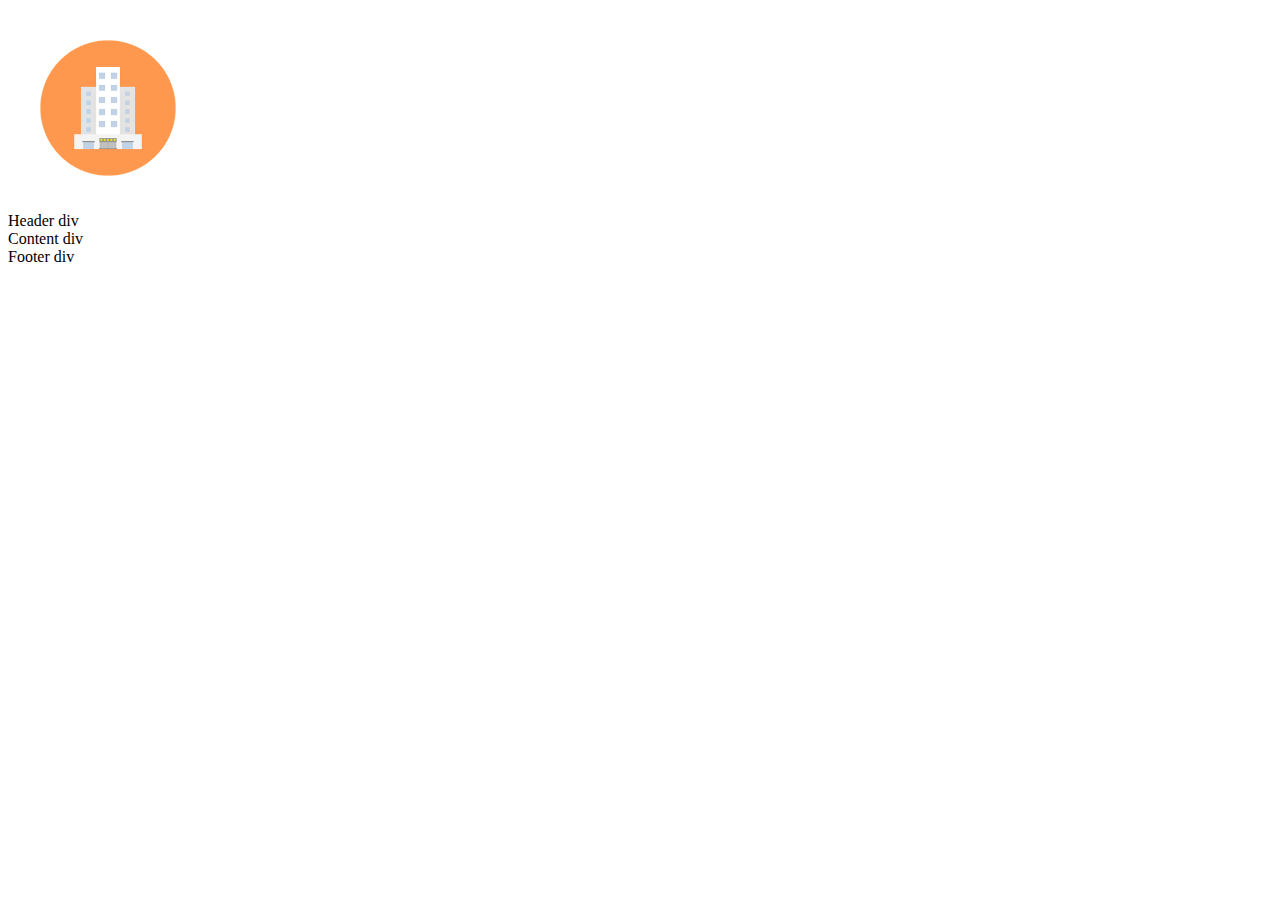
==== index.html @ 7b686643 "Checkpoint1" ====
<!DOCTYPE html>
<html lang="en">
<head>
    
    <meta charset="UTF-8">
    <meta http-equiv="X-UA-Compatible" content="IE=edge">
    <meta name="viewport" content="width=device-width, initial-scale=1.0">
    <link rel="stylesheet" href="./styles/index.css">
    <title>index</title>
    <!-- <div-container> -->
        <div>
    <header>
            <img id="Logoimg1" src="./assests/images/logo.png"
                 alt="logo" srcset=""><br>
            Header div

    </header>
    <div>Content div</div>
    <div>Footer div</div>
<!-- </header>    
</div-container> -->
</head>
</body>
</div>
</html>
---- styles/index.css ----
#Logoimg1{
    height: 200px;
    width: 200px;
}
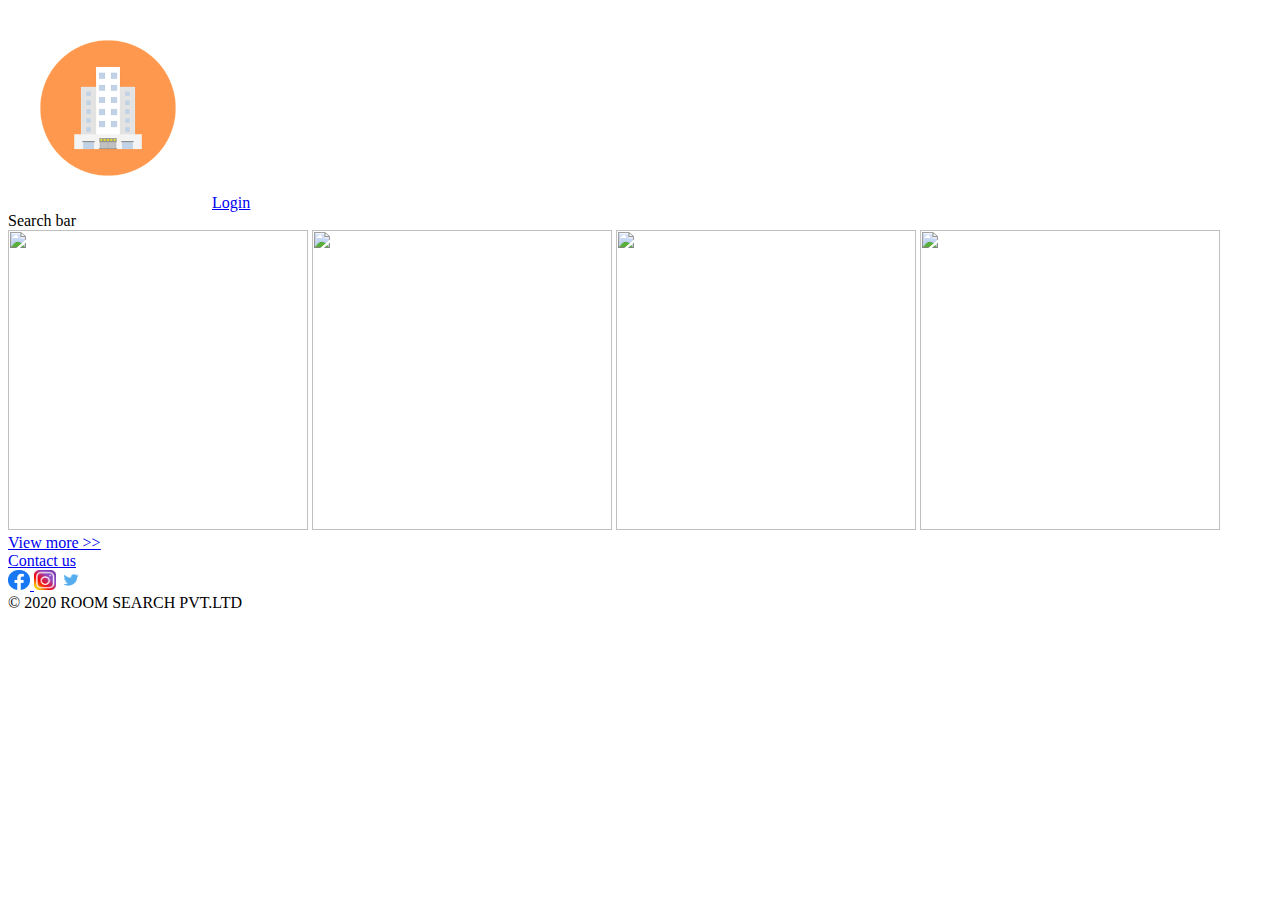
==== commit 95529a4a: "Checkpoint_2" ====
--- a/index.html
+++ b/index.html
@@ -1,25 +1,42 @@
 <!DOCTYPE html>
 <html lang="en">
+
 <head>
-    
+
     <meta charset="UTF-8">
     <meta http-equiv="X-UA-Compatible" content="IE=edge">
     <meta name="viewport" content="width=device-width, initial-scale=1.0">
     <link rel="stylesheet" href="./styles/index.css">
     <title>index</title>
     <!-- <div-container> -->
-        <div>
-    <header>
-            <img id="Logoimg1" src="./assests/images/logo.png"
-                 alt="logo" srcset=""><br>
-            Header div
-
-    </header>
-    <div>Content div</div>
-    <div>Footer div</div>
-<!-- </header>    
+    <div>
+        <header>
+            <img id="Logoimg1" src="./assests/images/logo.png" alt="logo" srcset="">
+            <a href="./login.html" target="blank"> <u>Login</u></a>
+        </header>
+        <div> Search bar <br>
+            <a href="./list.html" >
+            <img id="Delhiimg"  src="https://media-cdn.tripadvisor.com/media/photo-s/15/33/fe/a2/new-delhi.jpg" alt=""
+                srcset=""></a>
+            <img   id="Goaimg" src="https://media-cdn.tripadvisor.com/media/photo-s/15/33/fc/f0/goa.jpg" alt="" srcset="">
+        
+            <img id="hydimg" src="https://media-cdn.tripadvisor.com/media/photo-s/0f/98/f7/df/charminar.jpg"
+                height="300px" width="300px" alt="" srcset="">
+            <img id="Kolimg" src="https://media-cdn.tripadvisor.com/media/photo-s/15/33/fe/ac/kolkata-calcutta.jpg"
+                height="300px" width="300px" alt="" srcset="">
+            <br>
+            <a href="./index.html"><u>View more >></u></a>
+        </div>
+        <div><a href="./contact.html" target=" New blank">Contact us</a><br>
+            <a href="https://www.facebook.com" target="NEWblank"><img src="./assests/images/facebook.png" height="20px"width="22px" alt="" srcset="">
+              <a href="https://www.instagram.com" target="nnew blank"><img src="./assests/images/instagram.png"height="20px" width="22px" alt="" srcset=""></a> 
+             <a href="https://www.twitter.com"target="neww blank"><img src="./assests/images/twitter.png" height="20px" width="22px"alt="" srcset=""></a><br> 
+             <span>© 2020 ROOM SEARCH PVT.LTD</span>    
+        </div>
+        <!-- </header>    
 </div-container> -->
 </head>
 </body>
 </div>
+
 </html>--- a/styles/index.css
+++ b/styles/index.css
@@ -1,4 +1,24 @@
 #Logoimg1{
     height: 200px;
     width: 200px;
+}
+#Delhiimg{
+    height: 300px;
+    width: 300px;
+}
+#Goaimg{
+    height: 300px;
+    width: 300px;
+}
+#hyimg{
+    height: 30px;
+    width: 100px;
+}
+#kolimg{
+    height: 300px;
+    width: 200px; 
+}
+#fblogo{
+    height: 20px;
+    width: 22px;
 }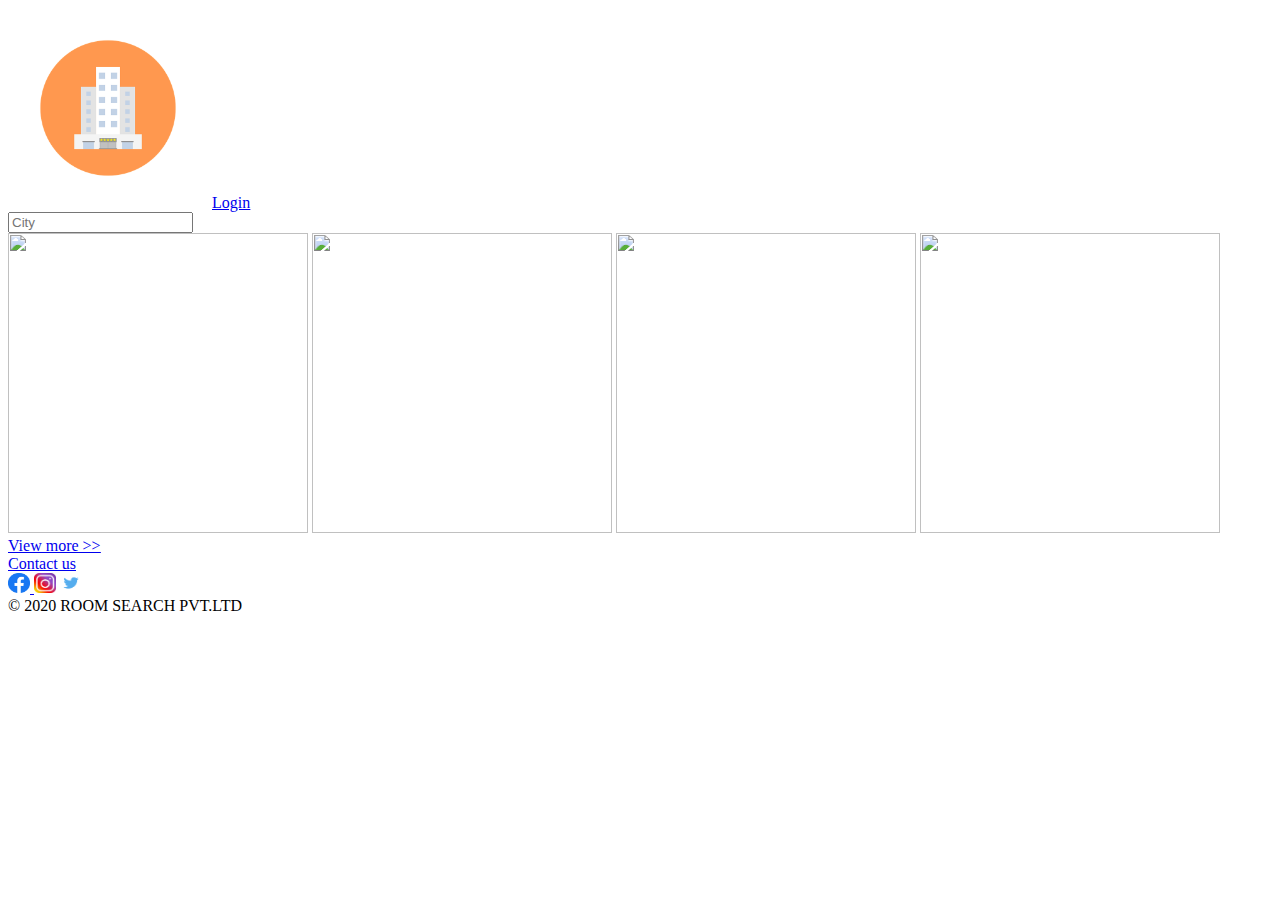
==== commit 481c03d3: "Checkpoint_3" ====
--- a/index.html
+++ b/index.html
@@ -12,9 +12,9 @@
     <div>
         <header>
             <img id="Logoimg1" src="./assests/images/logo.png" alt="logo" srcset="">
-            <a href="./login.html" target="blank"> <u>Login</u></a>
+            <a href="./login.html" target=""> <u>Login</u></a>
         </header>
-        <div> Search bar <br>
+        <div> <input type="text" name="" id="cityname" placeholder="City"><br>
             <a href="./list.html" >
             <img id="Delhiimg"  src="https://media-cdn.tripadvisor.com/media/photo-s/15/33/fe/a2/new-delhi.jpg" alt=""
                 srcset=""></a>
@@ -27,7 +27,7 @@
             <br>
             <a href="./index.html"><u>View more >></u></a>
         </div>
-        <div><a href="./contact.html" target=" New blank">Contact us</a><br>
+        <div><a href="./contact.html" target="">Contact us</a><br>
             <a href="https://www.facebook.com" target="NEWblank"><img src="./assests/images/facebook.png" height="20px"width="22px" alt="" srcset="">
               <a href="https://www.instagram.com" target="nnew blank"><img src="./assests/images/instagram.png"height="20px" width="22px" alt="" srcset=""></a> 
              <a href="https://www.twitter.com"target="neww blank"><img src="./assests/images/twitter.png" height="20px" width="22px"alt="" srcset=""></a><br> 
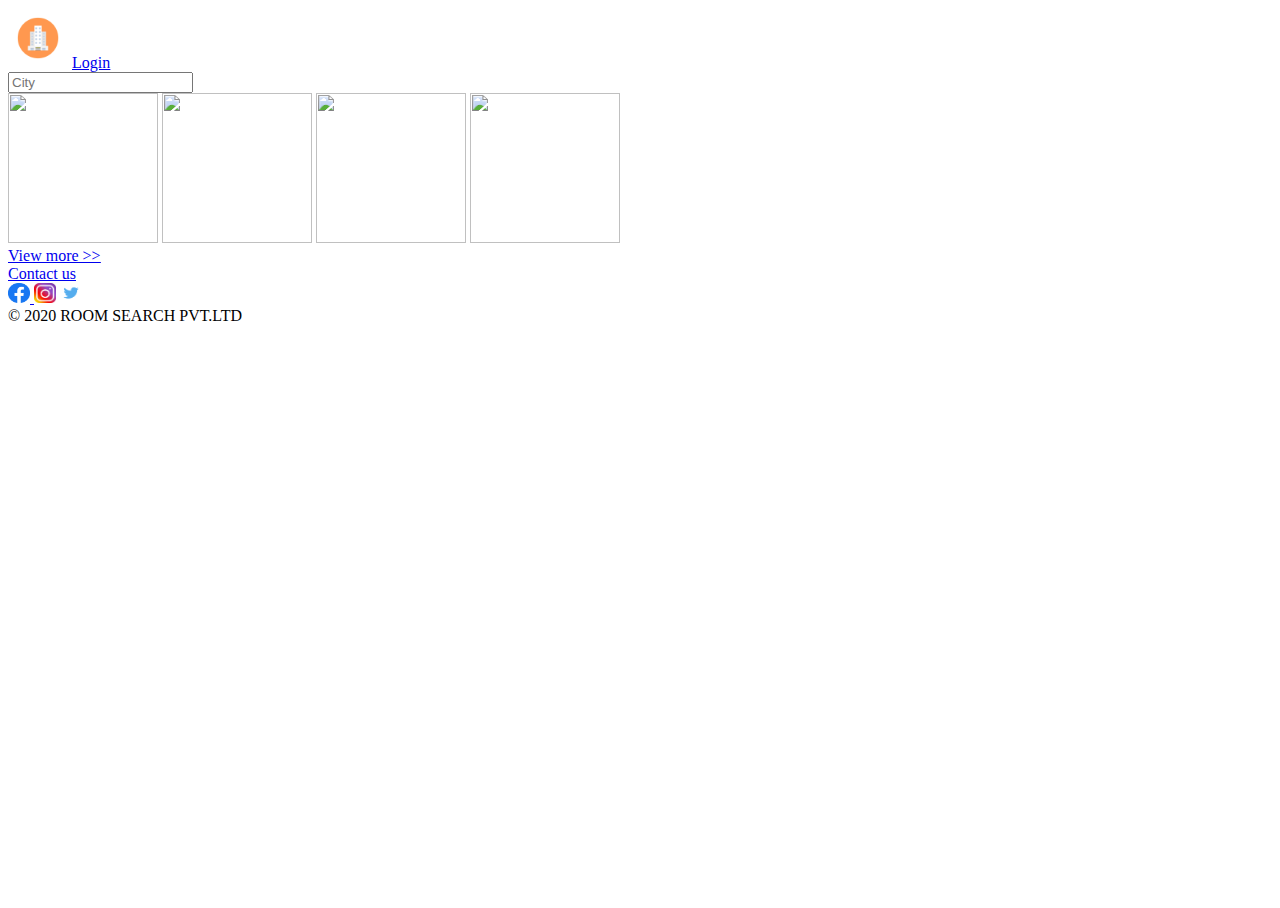
==== commit e12ccec3: "CheckPoint_4" ====
--- a/index.html
+++ b/index.html
@@ -9,34 +9,40 @@
     <link rel="stylesheet" href="./styles/index.css">
     <title>index</title>
     <!-- <div-container> -->
-    <div>
-        <header>
-            <img id="Logoimg1" src="./assests/images/logo.png" alt="logo" srcset="">
-            <a href="./login.html" target=""> <u>Login</u></a>
-        </header>
-        <div> <input type="text" name="" id="cityname" placeholder="City"><br>
-            <a href="./list.html" >
-            <img id="Delhiimg"  src="https://media-cdn.tripadvisor.com/media/photo-s/15/33/fe/a2/new-delhi.jpg" alt=""
-                srcset=""></a>
-            <img   id="Goaimg" src="https://media-cdn.tripadvisor.com/media/photo-s/15/33/fc/f0/goa.jpg" alt="" srcset="">
-        
-            <img id="hydimg" src="https://media-cdn.tripadvisor.com/media/photo-s/0f/98/f7/df/charminar.jpg"
-                height="300px" width="300px" alt="" srcset="">
-            <img id="Kolimg" src="https://media-cdn.tripadvisor.com/media/photo-s/15/33/fe/ac/kolkata-calcutta.jpg"
-                height="300px" width="300px" alt="" srcset="">
-            <br>
-            <a href="./index.html"><u>View more >></u></a>
-        </div>
-        <div><a href="./contact.html" target="">Contact us</a><br>
-            <a href="https://www.facebook.com" target="NEWblank"><img src="./assests/images/facebook.png" height="20px"width="22px" alt="" srcset="">
-              <a href="https://www.instagram.com" target="nnew blank"><img src="./assests/images/instagram.png"height="20px" width="22px" alt="" srcset=""></a> 
-             <a href="https://www.twitter.com"target="neww blank"><img src="./assests/images/twitter.png" height="20px" width="22px"alt="" srcset=""></a><br> 
-             <span>© 2020 ROOM SEARCH PVT.LTD</span>    
-        </div>
-        <!-- </header>    
+    <div-container id="Mycontainer">
+        <div>
+            <header>
+                <img id="Logoimg1" src="./assests/images/logo.png" alt="logo" srcset="">
+                <a href="./login.html" target=""> <u>Login</u></a>
+            </header>
+            <div> <input type="text" name="" id="cityname" placeholder="City"><br>
+                <a href="./list.html">
+                    <img id="Delhiimg" src="https://media-cdn.tripadvisor.com/media/photo-s/15/33/fe/a2/new-delhi.jpg"
+                        alt="" srcset=""></a>
+                <img id="Goaimg" src="https://media-cdn.tripadvisor.com/media/photo-s/15/33/fc/f0/goa.jpg" alt=""
+                    srcset="">
+
+                <img id="Hydimg" src="https://media-cdn.tripadvisor.com/media/photo-s/0f/98/f7/df/charminar.jpg"
+                     alt="" srcset="">
+                <img id="Kolimg" src="https://media-cdn.tripadvisor.com/media/photo-s/15/33/fe/ac/kolkata-calcutta.jpg"
+                 alt="" srcset="">
+                <br>
+                <a href="./index.html"><u>View more >></u></a>
+            </div>
+          <footer> <div><a href="./contact.html" target="">Contact us</a><br>
+                <a href="https://www.facebook.com" target="NEWblank"><img src="./assests/images/facebook.png"
+                        height="20px" width="22px" alt="" srcset="">
+                    <a href="https://www.instagram.com" target="nnew blank"><img src="./assests/images/instagram.png"
+                            height="20px" width="22px" alt="" srcset=""></a>
+                    <a href="https://www.twitter.com" target="neww blank"><img src="./assests/images/twitter.png"
+                            height="20px" width="22px" alt="" srcset=""></a><br>
+                    <span>© 2020 ROOM SEARCH PVT.LTD</span>
+            </div></footer>
+            <!-- </header>    
 </div-container> -->
 </head>
 </body>
 </div>
+</div-container>
 
 </html>--- a/styles/index.css
+++ b/styles/index.css
@@ -1,24 +1,28 @@
+html,body{
+    height: 100%;
+    width: 100%
+}
 #Logoimg1{
-    height: 200px;
-    width: 200px;
+    height: 60px;
+    width: 60px;
 }
 #Delhiimg{
-    height: 300px;
-    width: 300px;
+    height: 150px;
+    width: 150px;
 }
 #Goaimg{
-    height: 300px;
-    width: 300px;
+    height: 150px;
+    width: 150px;
 }
-#hyimg{
-    height: 30px;
-    width: 100px;
+#Hydimg{
+    height: 150px;
+    width: 150px;
 }
-#kolimg{
-    height: 300px;
-    width: 200px; 
+#Kolimg{
+    height: 150px;
+    width: 150px; 
 }
 #fblogo{
     height: 20px;
-    width: 22px;
+    width: 22px ;
 }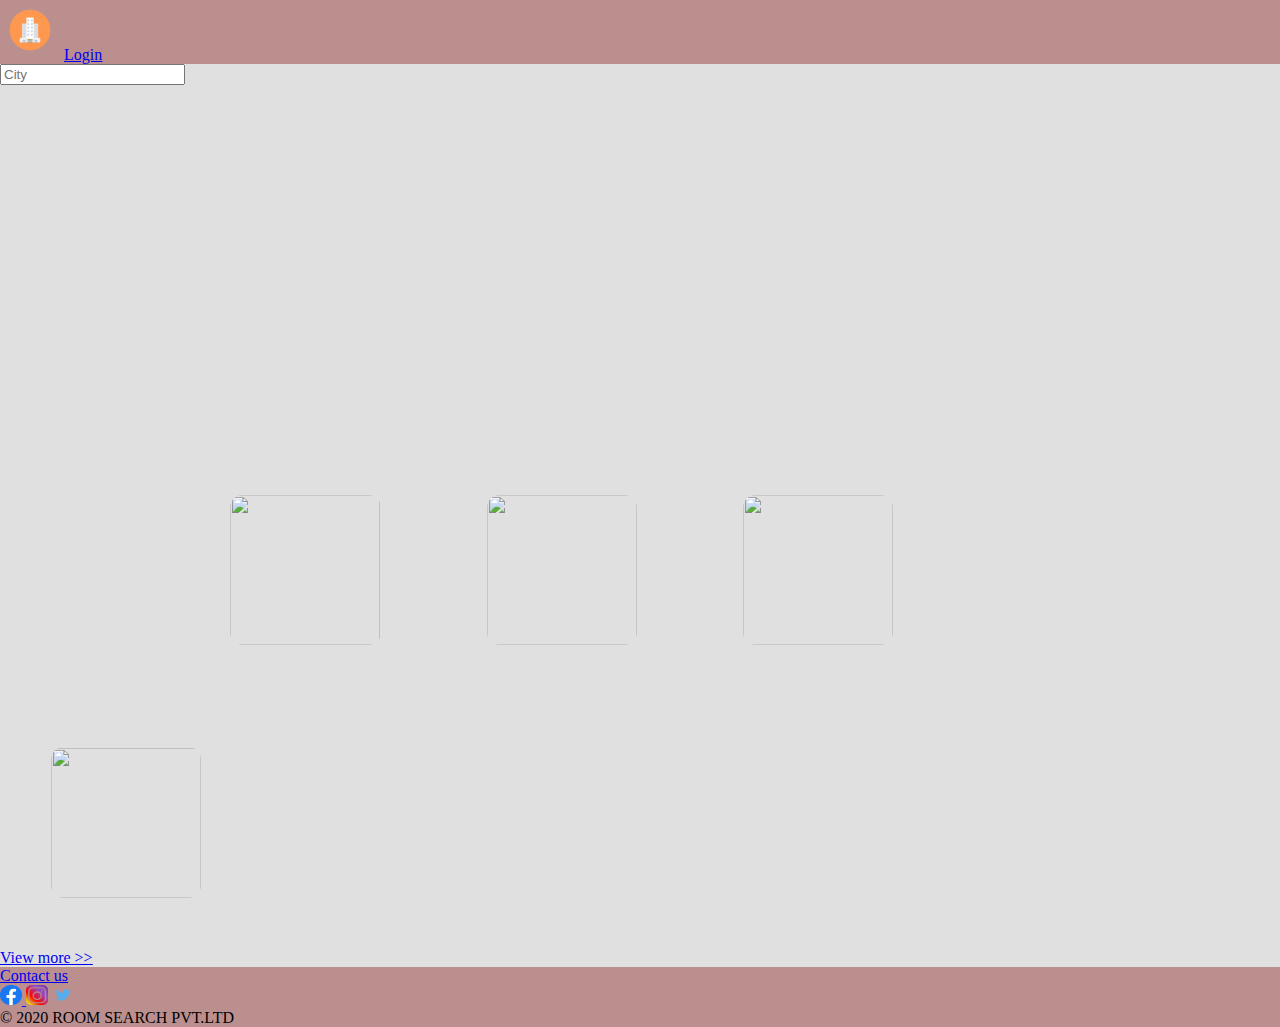
==== commit e3e4028d: "Checkpoint_5" ====
--- a/index.html
+++ b/index.html
@@ -1,43 +1,54 @@
 <!DOCTYPE html>
 <html lang="en">
-
 <head>
-
     <meta charset="UTF-8">
     <meta http-equiv="X-UA-Compatible" content="IE=edge">
     <meta name="viewport" content="width=device-width, initial-scale=1.0">
     <link rel="stylesheet" href="./styles/index.css">
     <title>index</title>
+</head>
+<body style="background-color: #e0e0e0;"
+ leftmargin="0"
+topmargin="0"
+rightmargin="0"
+bottommargin="0" 
+>
     <!-- <div-container> -->
     <div-container id="Mycontainer">
         <div>
-            <header>
+            <header style="background-color: rosybrown;">
                 <img id="Logoimg1" src="./assests/images/logo.png" alt="logo" srcset="">
                 <a href="./login.html" target=""> <u>Login</u></a>
             </header>
-            <div> <input type="text" name="" id="cityname" placeholder="City"><br>
-                <a href="./list.html">
+                <div class="bkimgbox">
+                    <input type="text"placeholder="City"> 
+                   <br> </div> 
+                   <div class="imglist" ><a href="./list.html">
                     <img id="Delhiimg" src="https://media-cdn.tripadvisor.com/media/photo-s/15/33/fe/a2/new-delhi.jpg"
                         alt="" srcset=""></a>
                 <img id="Goaimg" src="https://media-cdn.tripadvisor.com/media/photo-s/15/33/fc/f0/goa.jpg" alt=""
                     srcset="">
 
-                <img id="Hydimg" src="https://media-cdn.tripadvisor.com/media/photo-s/0f/98/f7/df/charminar.jpg"
-                     alt="" srcset="">
+                <img id="Hydimg" src="https://media-cdn.tripadvisor.com/media/photo-s/0f/98/f7/df/charminar.jpg" alt=""
+                    srcset="">
                 <img id="Kolimg" src="https://media-cdn.tripadvisor.com/media/photo-s/15/33/fe/ac/kolkata-calcutta.jpg"
-                 alt="" srcset="">
+                    alt="" srcset="">
                 <br>
-                <a href="./index.html"><u>View more >></u></a>
+                
             </div>
-          <footer> <div><a href="./contact.html" target="">Contact us</a><br>
-                <a href="https://www.facebook.com" target="NEWblank"><img src="./assests/images/facebook.png"
-                        height="20px" width="22px" alt="" srcset="">
-                    <a href="https://www.instagram.com" target="nnew blank"><img src="./assests/images/instagram.png"
-                            height="20px" width="22px" alt="" srcset=""></a>
-                    <a href="https://www.twitter.com" target="neww blank"><img src="./assests/images/twitter.png"
-                            height="20px" width="22px" alt="" srcset=""></a><br>
-                    <span>© 2020 ROOM SEARCH PVT.LTD</span>
-            </div></footer>
+            <a href="./index.html"><u>View more >></u></a>
+            <footer style="background-color: rosybrown;">
+                
+                <div><a href="./contact.html" target="">Contact us</a><br>
+                    <a href="https://www.facebook.com" target="NEWblank"><img src="./assests/images/facebook.png"
+                            height="20px" width="22px" alt="" srcset="">
+                        <a href="https://www.instagram.com" target="nnew blank"><img
+                                src="./assests/images/instagram.png" height="20px" width="22px" alt="" srcset=""></a>
+                        <a href="https://www.twitter.com" target="neww blank"><img src="./assests/images/twitter.png"
+                                height="20px" width="22px" alt="" srcset=""></a><br>
+                        <span>© 2020 ROOM SEARCH PVT.LTD</span>
+                </div>
+            </footer>
             <!-- </header>    
 </div-container> -->
 </head>
--- a/styles/index.css
+++ b/styles/index.css
@@ -1,28 +1,51 @@
 html,body{
     height: 100%;
     width: 100%
+
 }
 #Logoimg1{
     height: 60px;
     width: 60px;
-}
+    }
+   
 #Delhiimg{
     height: 150px;
     width: 150px;
+    margin-left: 14%;
+    padding: 4%;
+   border-radius: 25%;
+
 }
 #Goaimg{
     height: 150px;
     width: 150px;
+    padding: 4%;
+    border-radius: 25%;
 }
 #Hydimg{
     height: 150px;
     width: 150px;
+    padding: 4%;
+    border-radius: 25%;
 }
 #Kolimg{
     height: 150px;
-    width: 150px; 
+    width: 150px;
+    padding: 4%; 
+    border-radius: 25%;
+    margin-right: 13%;
+
 }
 #fblogo{
     height: 20px;
     width: 22px ;
-}+
+}
+.bkimgbox{
+    background-image: url('https://media-cdn.tripadvisor.com/media/photo-o/14/10/2e/af/india.jpg');
+    height: 380px;
+    background-size: cover;
+    background-repeat: no-repeat;
+    background-position: center;
+}
+
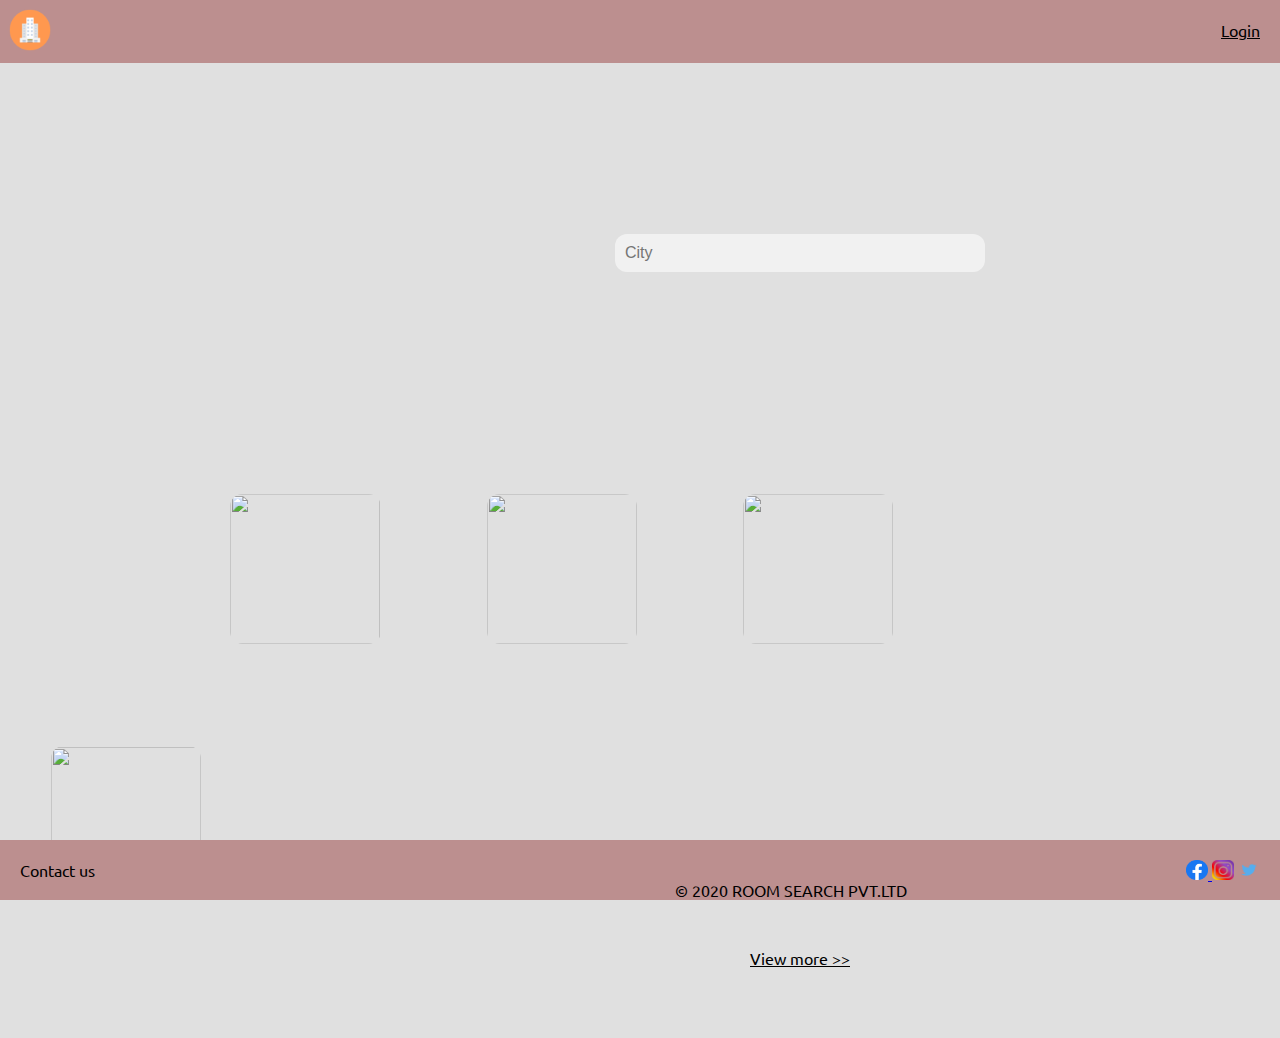
==== commit 53da9247: "Checkpoint_6" ====
--- a/index.html
+++ b/index.html
@@ -5,6 +5,7 @@
     <meta http-equiv="X-UA-Compatible" content="IE=edge">
     <meta name="viewport" content="width=device-width, initial-scale=1.0">
     <link rel="stylesheet" href="./styles/index.css">
+    <link rel="stylesheet" href="https://fonts.googleapis.com/css2?family=Ubuntu&display=swap">
     <title>index</title>
 </head>
 <body style="background-color: #e0e0e0;"
@@ -16,12 +17,13 @@
     <!-- <div-container> -->
     <div-container id="Mycontainer">
         <div>
-            <header style="background-color: rosybrown;">
-                <img id="Logoimg1" src="./assests/images/logo.png" alt="logo" srcset="">
-                <a href="./login.html" target=""> <u>Login</u></a>
-            </header>
+            <header class="fornav" style="background-color: rosybrown;">
+                <div>
+              <img id="Logoimg1" class="logincls" src="./assests/images/logo.png" alt="logo" srcset="">
+             <a id="forlogin" class="logimg" href="./login.html"  target=""> <u>Login</u></a>
+            </div> </header>
                 <div class="bkimgbox">
-                    <input type="text"placeholder="City"> 
+                    <input type="text" id="mysearcher" placeholder="City"> 
                    <br> </div> 
                    <div class="imglist" ><a href="./list.html">
                     <img id="Delhiimg" src="https://media-cdn.tripadvisor.com/media/photo-s/15/33/fe/a2/new-delhi.jpg"
@@ -36,17 +38,17 @@
                 <br>
                 
             </div>
-            <a href="./index.html"><u>View more >></u></a>
-            <footer style="background-color: rosybrown;">
+            <a id="forview"href="./index.html"><u>View more >></u></a>
+            <footer  style="background-color: rosybrown;"><div></div> <br>
                 
-                <div><a href="./contact.html" target="">Contact us</a><br>
-                    <a href="https://www.facebook.com" target="NEWblank"><img src="./assests/images/facebook.png"
+                <a id="forcontact" href="./contact.html" target="">Contact us</a><br> 
+                     <div id="foricon"><a href="https://www.facebook.com" target="NEWblank"><img src="./assests/images/facebook.png"
                             height="20px" width="22px" alt="" srcset="">
                         <a href="https://www.instagram.com" target="nnew blank"><img
                                 src="./assests/images/instagram.png" height="20px" width="22px" alt="" srcset=""></a>
                         <a href="https://www.twitter.com" target="neww blank"><img src="./assests/images/twitter.png"
-                                height="20px" width="22px" alt="" srcset=""></a><br>
-                        <span>© 2020 ROOM SEARCH PVT.LTD</span>
+                                height="20px" width="22px" alt="" srcset=""></a><br></div>
+                        <span id="forcopyryt">© 2020 ROOM SEARCH PVT.LTD</span>
                 </div>
             </footer>
             <!-- </header>    
--- a/styles/index.css
+++ b/styles/index.css
@@ -1,20 +1,21 @@
+@import url('https://fonts.googleapis.com/css2?family=Ubuntu&display=swap');
 html,body{
     height: 100%;
-    width: 100%
-
+    width: 100%;
+    font-family: 'Ubuntu', sans-serif;
 }
 #Logoimg1{
     height: 60px;
     width: 60px;
+    box-sizing:border-box;
+    vertical-align:center;
     }
-   
 #Delhiimg{
     height: 150px;
     width: 150px;
     margin-left: 14%;
     padding: 4%;
    border-radius: 25%;
-
 }
 #Goaimg{
     height: 150px;
@@ -34,18 +35,78 @@
     padding: 4%; 
     border-radius: 25%;
     margin-right: 13%;
-
 }
 #fblogo{
     height: 20px;
     width: 22px ;
-
 }
 .bkimgbox{
+    margin-right: 0%;
     background-image: url('https://media-cdn.tripadvisor.com/media/photo-o/14/10/2e/af/india.jpg');
-    height: 380px;
+    height  : 380px;
     background-size: cover;
     background-repeat: no-repeat;
     background-position: center;
 }
-
+.fornav a{
+ text-align:right;
+ font-family: 'Ubuntu', sans-serif;
+ display: flex;
+}
+.fornav{
+    position: sticky;
+    top: 0;
+}
+#forlogin {
+        float: right;
+        margin-top: 20px;
+        margin-right: 20px;
+        color: black;
+        font-family: 'Ubuntu',sans-serif;       
+    }
+#forcontact{
+        margin-left: 20px;
+        align-self: center;
+        text-decoration: none;
+        color: black;
+        font-family: 'Ubuntu',sans-serif;
+}
+#foricon{
+    float: right;
+    margin-right: 20px;
+    margin-bottom: 20px;
+    margin-top: -20px;
+    align-self: center;
+    color: black;
+    font-family: 'Ubuntu',sans-serif;
+}
+#forcopyryt{
+    margin-left: 675px;
+}
+footer{
+    position: sticky;
+    bottom: 0%;
+}
+#forview{
+    text-decoration: none;
+    margin-left: 700px;
+    color:black;
+    padding: 50px;
+    padding-bottom: 70px ;
+}
+#forview a{
+    text-decoration: none;
+}
+#mysearcher{
+    vertical-align: middle;
+    padding:10px;
+    margin-left: 615px;
+    width: 350px;
+    border: transparent 1px;
+    background-color: #f1f1f1;
+    border-radius: 12px;
+    font-size: 16px;
+    position: relative;
+            display: block;
+            top: 45%;
+}   
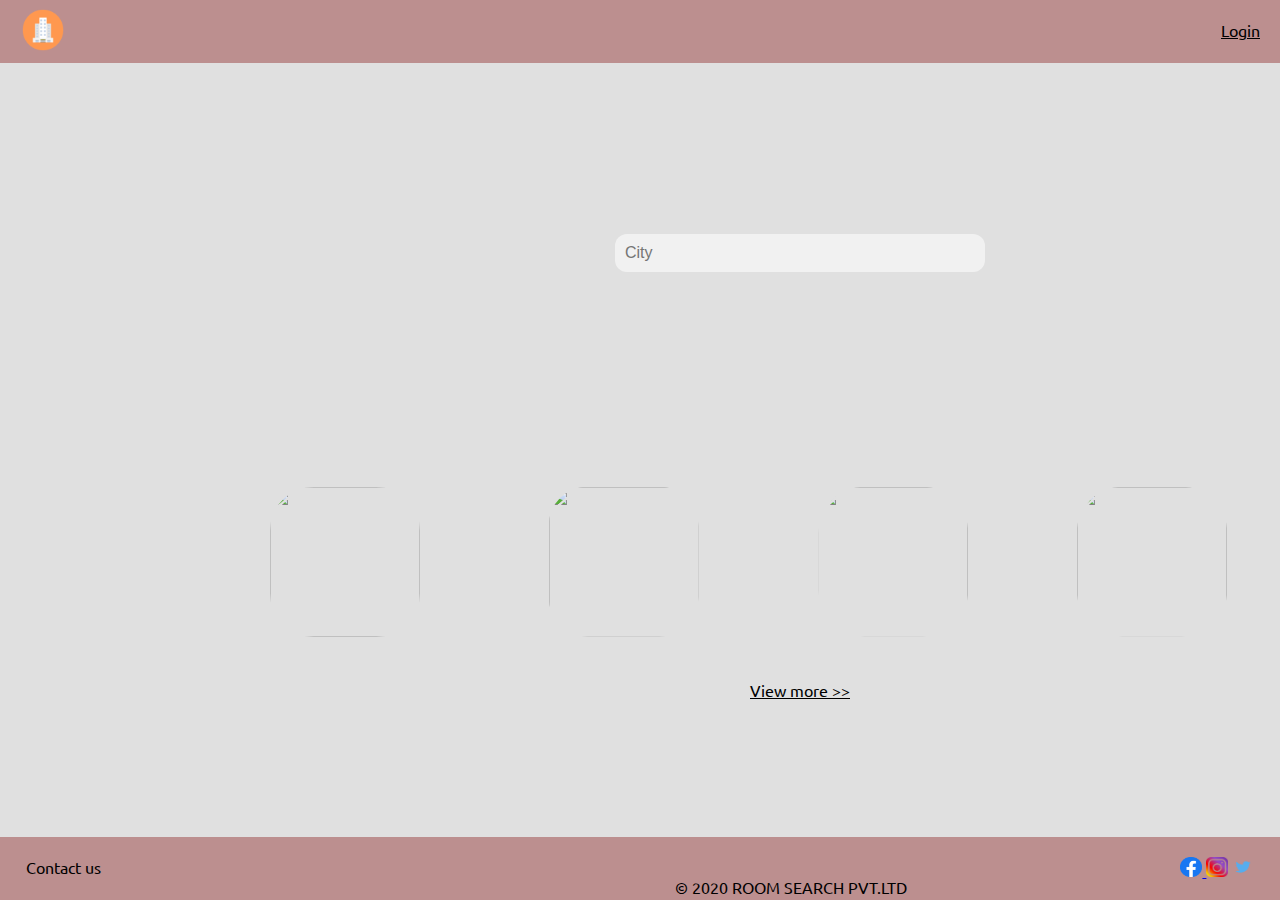
==== commit c2dabbf8: "Checkpoint-7" ====
--- a/index.html
+++ b/index.html
@@ -25,7 +25,7 @@
                 <div class="bkimgbox">
                     <input type="text" id="mysearcher" placeholder="City"> 
                    <br> </div> 
-                   <div class="imglist" ><a href="./list.html">
+                   <div class="imglist"  ><a href="./list.html">
                     <img id="Delhiimg" src="https://media-cdn.tripadvisor.com/media/photo-s/15/33/fe/a2/new-delhi.jpg"
                         alt="" srcset=""></a>
                 <img id="Goaimg" src="https://media-cdn.tripadvisor.com/media/photo-s/15/33/fc/f0/goa.jpg" alt=""
--- a/styles/index.css
+++ b/styles/index.css
@@ -9,36 +9,75 @@
     width: 60px;
     box-sizing:border-box;
     vertical-align:center;
+    margin-left: 1%;
+    }
+    #Delhiimg::after{
+        content:"Delhi";
+        
+
     }
 #Delhiimg{
+    
     height: 150px;
     width: 150px;
-    margin-left: 14%;
-    padding: 4%;
-   border-radius: 25%;
+    margin-left:50%;
+    margin-right:-2% ;
+    padding: 2%;
+    display: flex;
+    justify-content: space-evenly;
+    flex-direction: row;
+    flex-wrap: nowrap;
+    align-content: space-around;
+    align-items: center;
+   border-radius: 30%;
+   box-shadow:0, 0, 0, 0.5;
 }
 #Goaimg{
     height: 150px;
     width: 150px;
     padding: 4%;
-    border-radius: 25%;
+    display: flex;
+    justify-content: space-evenly;
+    flex-direction: row;
+    flex-wrap: nowrap;
+    align-content: space-around;
+    align-items: center;
+    margin-left: 15%;
+    margin-right: -5%;
+    border-radius: 35%;
 }
 #Hydimg{
     height: 150px;
     width: 150px;
-    padding: 4%;
-    border-radius: 25%;
+    padding: 2%;
+    display: flex;
+    justify-content: space-evenly;
+    flex-direction: row;
+    flex-wrap: nowrap;
+    align-content: space-around;
+    align-items: center;
+    margin-left: 10%;
+    margin-right: -4%;
+    border-radius: 35%;
 }
 #Kolimg{
     height: 150px;
     width: 150px;
-    padding: 4%; 
-    border-radius: 25%;
-    margin-right: 13%;
+    padding: 2%; 
+    border-radius: 35%;
+    margin-right: 23%;
+    display: flex;
+    justify-content: space-evenly;
+    flex-direction: row;
+    flex-wrap: nowrap;
+    align-content: space-around;
+    align-items: center;
+    margin-left: 10%;   
 }
 #fblogo{
-    height: 20px;
+    height: 20px    ;
     width: 22px ;
+    
 }
 .bkimgbox{
     margin-right: 0%;
@@ -49,23 +88,24 @@
     background-position: center;
 }
 .fornav a{
+text-decoration: none;
  text-align:right;
  font-family: 'Ubuntu', sans-serif;
- display: flex;
 }
 .fornav{
     position: sticky;
     top: 0;
 }
 #forlogin {
+    text-decoration: none;
         float: right;
         margin-top: 20px;
-        margin-right: 20px;
+        margin-right: 20px  ;
         color: black;
         font-family: 'Ubuntu',sans-serif;       
     }
 #forcontact{
-        margin-left: 20px;
+        margin-left: 2%;
         align-self: center;
         text-decoration: none;
         color: black;
@@ -73,7 +113,7 @@
 }
 #foricon{
     float: right;
-    margin-right: 20px;
+    margin-right: 2%;
     margin-bottom: 20px;
     margin-top: -20px;
     align-self: center;
@@ -84,29 +124,52 @@
     margin-left: 675px;
 }
 footer{
+    flex: auto;
     position: sticky;
-    bottom: 0%;
+    bottom: 0;
+    position: fixed;
+    width: 100%;
+    vertical-align: middle;
 }
 #forview{
     text-decoration: none;
     margin-left: 700px;
     color:black;
     padding: 50px;
-    padding-bottom: 70px ;
+ padding-bottom: 10%;
 }
 #forview a{
     text-decoration: none;
+    padding-bottom: 30px;
 }
 #mysearcher{
+    border: 0px solid;
+    outline: none;
     vertical-align: middle;
     padding:10px;
     margin-left: 615px;
     width: 350px;
-    border: transparent 1px;
     background-color: #f1f1f1;
     border-radius: 12px;
     font-size: 16px;
     position: relative;
             display: block;
             top: 45%;
-}   
+}  
+.overlay {
+    position: absolute;
+    display: flex;
+    font-family: sans-serif;
+    box-shadow:rgb(10px,10px,10px,grey);
+    flex-direction: column;
+    
+}
+.imglist {
+    display: flex;
+    justify-content: space-evenly;
+    flex-direction: row;
+    flex-wrap: nowrap;
+    align-content: space-around;
+    align-items: center;
+    margin-left: 15%;
+}